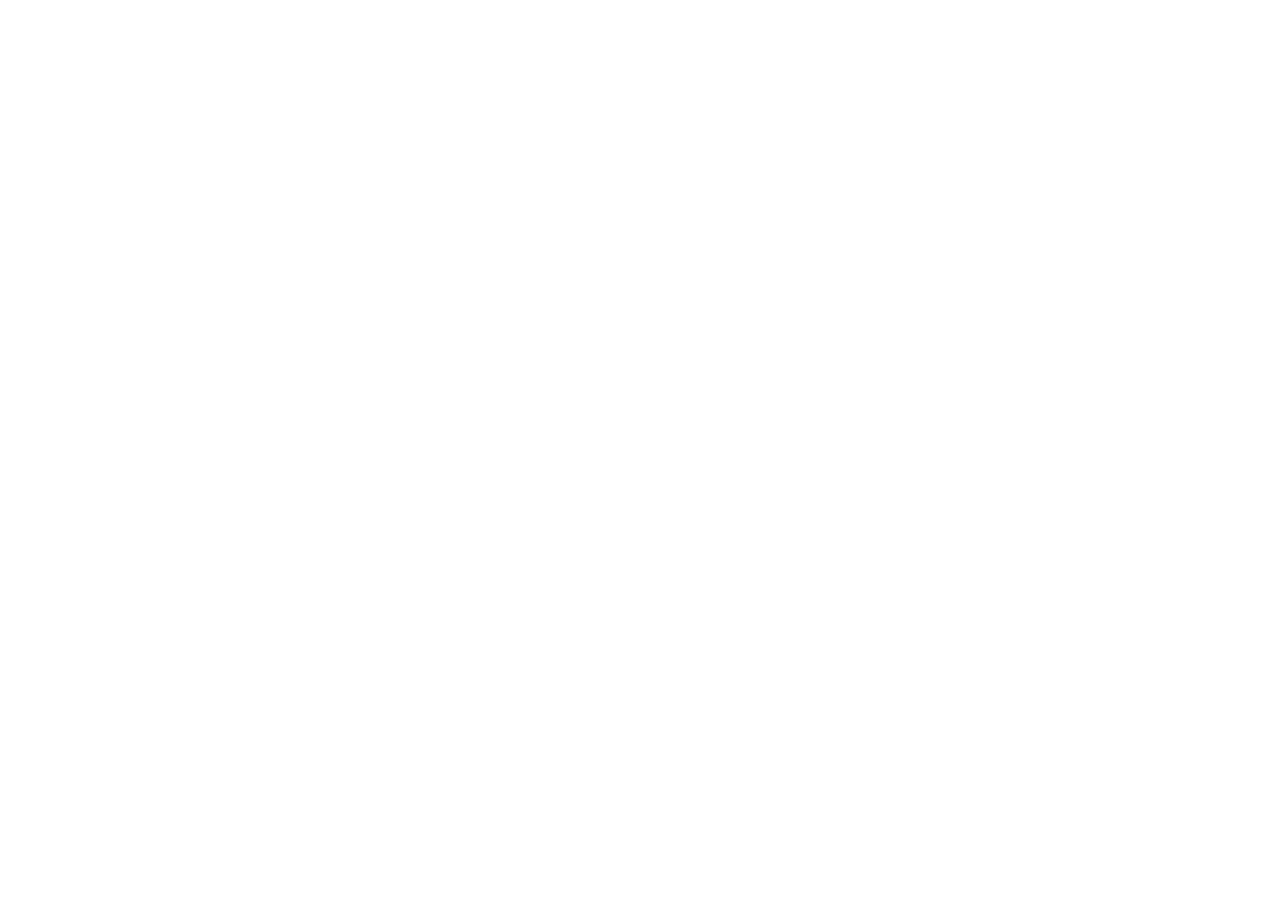
==== Final/index.html @ a88050ae "Added in a new dropdown menu, final copy" ====
<!DOCTYPE html>
<html lang="en">

<head>
    <meta charset="UTF-8">
    <meta name="viewport" content="width=device-width, initial-scale=1.0">
    <meta http-equiv="X-UA-Compatible" content="ie=edge">
    <title>Main Menu</title>
    <!-- Be sure to include the js files earlier -->
    <script src="./js/jquery-3.3.1.min.js"></script>
    <script src="./js/vue.js"></script>
    <script src="./js/bootstrap-4.1.1/bootstrap.min.js"></script>
    <link rel="stylesheet" href="./css/bootstrap-4.1.1/bootstrap.css">
</head>

<body>
</body>

</html>
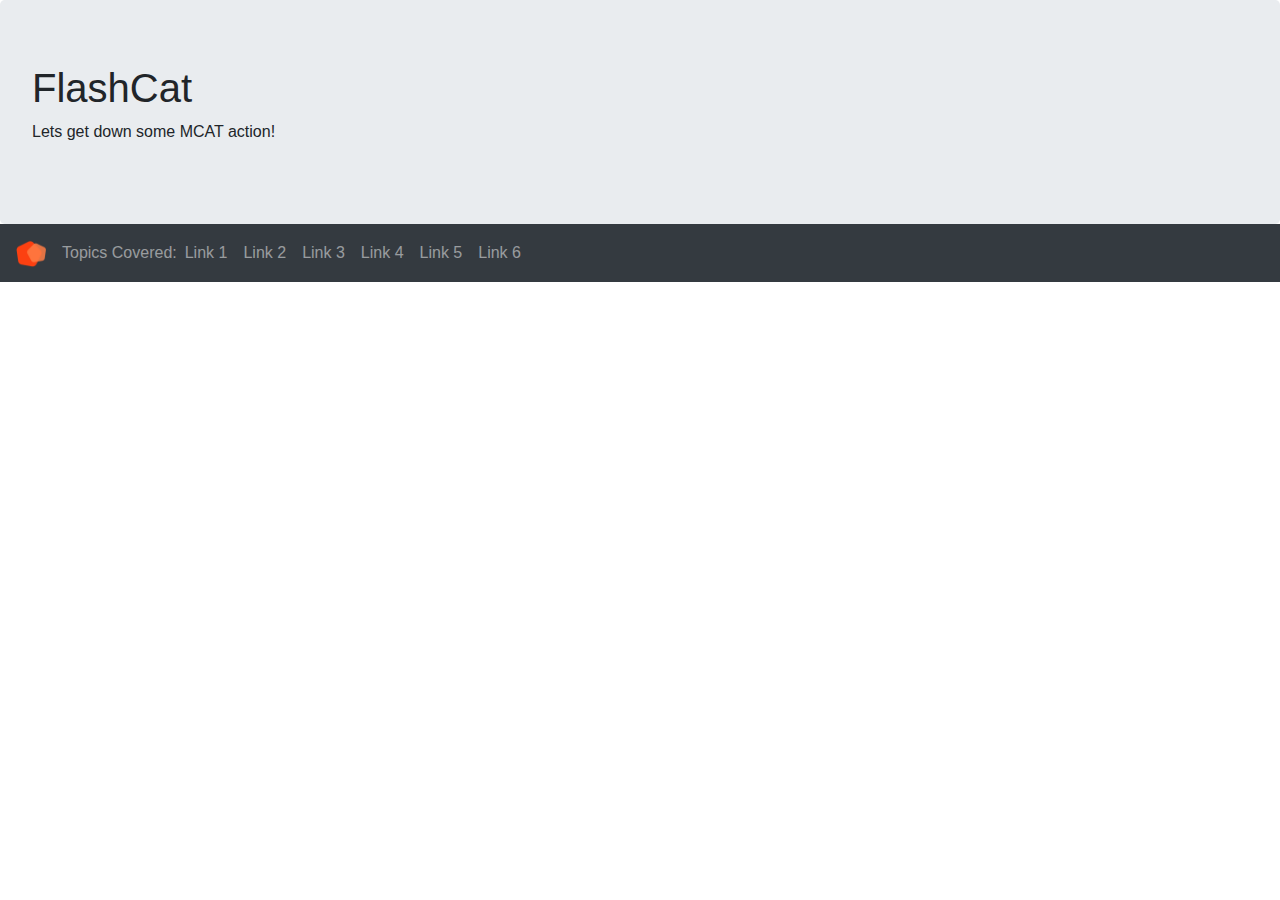
==== commit b185e0f8: "Added in a new style.css file" ====
--- a/Final/index.html
+++ b/Final/index.html
@@ -1,19 +1,52 @@
 <!DOCTYPE html>
 <html lang="en">
 
-<head>
-    <meta charset="UTF-8">
-    <meta name="viewport" content="width=device-width, initial-scale=1.0">
-    <meta http-equiv="X-UA-Compatible" content="ie=edge">
-    <title>Main Menu</title>
-    <!-- Be sure to include the js files earlier -->
-    <script src="./js/jquery-3.3.1.min.js"></script>
-    <script src="./js/vue.js"></script>
-    <script src="./js/bootstrap-4.1.1/bootstrap.min.js"></script>
-    <link rel="stylesheet" href="./css/bootstrap-4.1.1/bootstrap.css">
-</head>
+    <head>
+        <meta charset="UTF-8">
+        <meta name="viewport" content="width=device-width, initial-scale=1.0">
+        <meta http-equiv="X-UA-Compatible" content="ie=edge">
+        <title>Main Menu</title>
+        <!-- Be sure to include the js files earlier -->
+        <script src="./js/jquery-3.3.1.min.js"></script>
+        <script src="./js/vue.js"></script>
+        <script src="./js/bootstrap-4.1.1/bootstrap.min.js"></script>
+        <link rel="stylesheet" href="./css/bootstrap-4.1.1/bootstrap.css">
+        <link rel="stylesheet" href="./css/style.css">
+    </head>
 
-<body>
-</body>
+    <body>
+        <div class="jumbotron" style="margin-bottom: 0px;">
+            <h1>FlashCat</h1>
+            <p>Lets get down some MCAT action!</p>
+        </div>            
+        <!-- Collapses at the medium screen size -->
+        <nav class="navbar navbar-expand-md navbar-dark bg-dark">
+            
+            <!-- This is the logo -->
+            <a class="navbar-brand"><img class="resize" src="ico.png"></a>
+            <span class="navbar-text"> Topics Covered:  </span>
+
+            <ul class="navbar-nav">
+                <li class="nav-item">
+                    <a class="nav-link" href="#">Link 1</a>
+                </li>
+                <li class="nav-item">
+                    <a class="nav-link" href="#">Link 2</a>
+                </li>
+                <li class="nav-item">
+                    <a class="nav-link" href="#">Link 3</a>
+                </li>
+                <li class="nav-item">
+                    <a class="nav-link" href="#">Link 4</a>
+                </li>
+                <li class="nav-item">
+                    <a class="nav-link" href="#">Link 5</a>
+                </li>
+                <li class="nav-item">
+                    <a class="nav-link" href="#">Link 6</a>
+                </li>
+            </ul>
+        </nav>
+    </body>
 
 </html>--- a/Final/css/style.css
+++ b/Final/css/style.css
@@ -0,0 +1,4 @@
+.resize {
+    width: 30px;
+    height: auto;
+}
